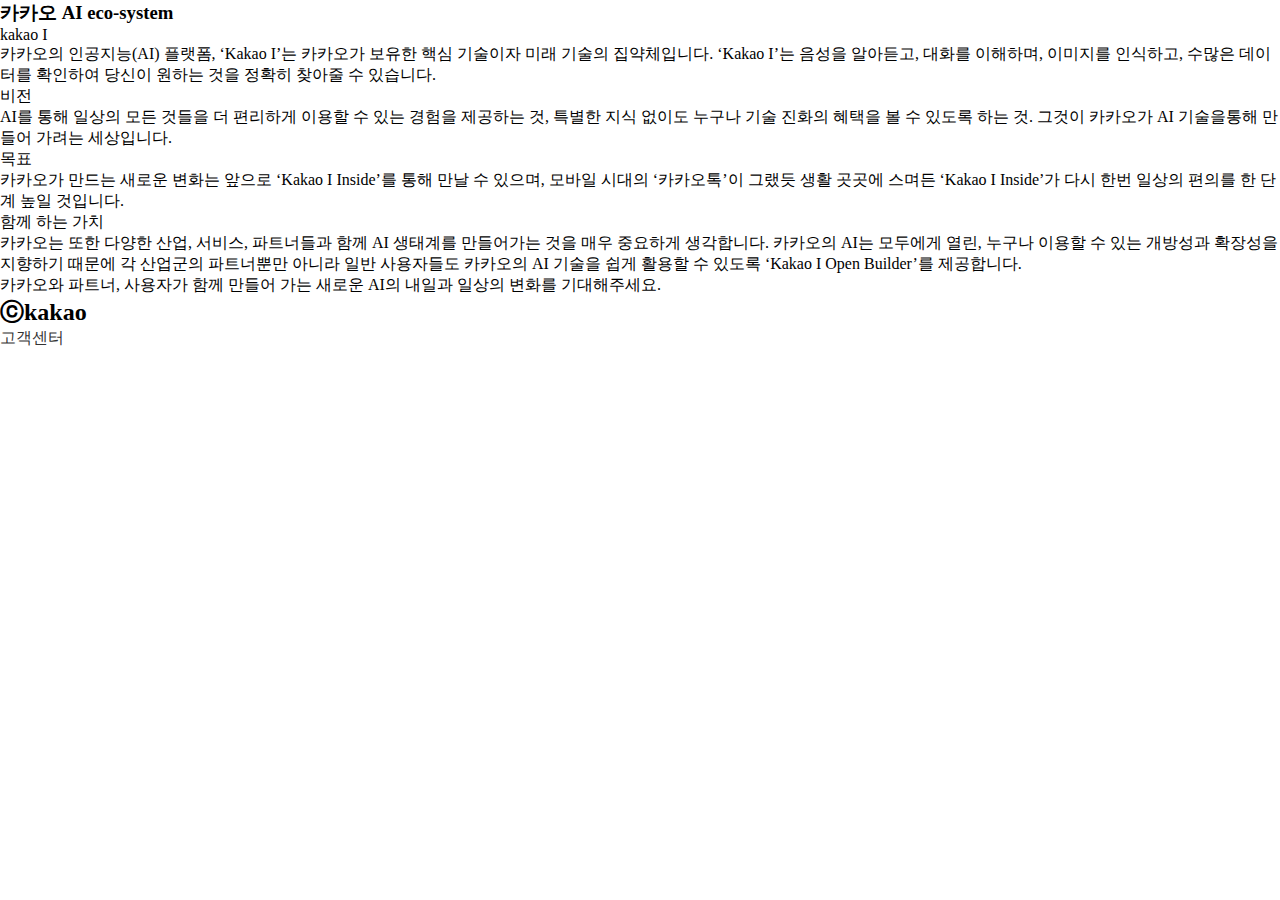
==== html/kakaoI_introduce.html @ 47d6f700 "0808 백업" ====
<!DOCTYPE html>
<!-- kakaoI_introduce.html -->
<html lang="ko-KR">
<head>
  <meta charset="UTF-8">
  <meta http-equiv="X-UA-Compatible" content="IE=edge" />
  <meta name="viewport" content="width=device-width, user-scalable=yes, initial-scale=1.0, maximum-scale=3.0, minimum-scale=0.5">

  <!-- fontawesome -->
<!--   <link rel="stylesheet" type="text/css" href="../fontawesome5/css/all.css"> -->

  <!-- import css -->
  <link rel="stylesheet" href="./headBox.html" />
  <link rel="stylesheet" href="../css/base/reset.css" />
  <link rel="stylesheet" href="../css/src/kakaoI_introduce.css" />
 
  <!-- ie -->
  <!-- [if lte IE 9] >
  <script src="../ie/html5shiv/dist/html5shiv.min.js"></script>
  <script src="../ie/pie/PIE_IE9.js"></script>
  < [!endif] -->
  
  <!-- favicon -->
  <link rel="apple-touch-icon" href="../favicon.png">
  <link rel="shortcut icon" type="image/x-icon" href="../favicon.png">

  <title>pageTitle</title>

</head>
<body>

  <div id="wrap">
    <header id="headBox">
    </header>
    <!-- contentBox -->
    <article id="introkBox">
      <div id="Igraph">
        <div class="middleA">
          <h3>카카오 AI eco-system</h3>
          <div class="circle"></div>
        </div>
      </div>
      <div id="tGraph">
        <div class="middleB">
          <dl>
            <dt>kakao I</dt>
            <dd>카카오의 인공지능(AI) 플랫폼, ‘Kakao I’는 카카오가 보유한 핵심 기술이자 미래 기술의 집약체입니다. ‘Kakao I’는 음성을 알아듣고, 대화를 이해하며, 이미지를 인식하고, 수많은 데이터를 확인하여 당신이 원하는 것을 정확히 찾아줄 수 있습니다.</dd>
          </dl>
          <dl>
            <dt>비전</dt>
            <dd>AI를 통해 일상의 모든 것들을 더 편리하게 이용할 수 있는 경험을 제공하는 것, 특별한 지식 없이도 누구나 기술 진화의 혜택을 볼 수 있도록 하는 것. 그것이 카카오가 AI 기술을통해 만들어 가려는 세상입니다.</dd>
          </dl>
          <dl>
            <dt>목표</dt>
            <dd>카카오가 만드는 새로운 변화는 앞으로 ‘Kakao I Inside’를 통해 만날 수 있으며, 모바일 시대의 ‘카카오톡’이 그랬듯 생활 곳곳에 스며든 ‘Kakao I Inside’가 다시 한번 일상의 편의를 한 단계 높일 것입니다.</dd>
          </dl>
          <dl class="with">
            <dt>함께 하는 가치</dt>
            <dd>카카오는 또한 다양한 산업, 서비스, 파트너들과 함께 AI 생태계를 만들어가는 것을 매우 중요하게 생각합니다. 카카오의 AI는 모두에게 열린, 누구나 이용할 수 있는 개방성과 확장성을 지향하기 때문에 각 산업군의 파트너뿐만 아니라 일반 사용자들도 카카오의 AI 기술을 쉽게 활용할 수 있도록 ‘Kakao I Open Builder’를 제공합니다.</dd>
          <p>카카오와 파트너, 사용자가 함께 만들어 가는 새로운 AI의 내일과 일상의 변화를 기대해주세요.</p>
          </dl>
        </div>
      </div>
    </article>

    <!-- footBox -->
    <footer id="footBox">
      <section id="fmiddle_wrap">
        <div id="foot_wrap">
          <h2>ⓒkakao</h2>
          <div id="customer_support"><a href="https://cs.kakao.com/helps?locale=ko&service=106">고객센터</a></div>
        </div>
      </section>
    </footer>

  </div> <!-- =========#wrap -->


  <!-- javascript -->
  <script src="../js/base/jQuery-3.3.1.min.js"></script>
  <script src="../js/base/jQuery-ui.min.js"></script>
  <script src="../js/src/kakaoI_introduce.js"></script>
  <script>
    (function($){
      var headBox = $('#headBox');
      headBox.load('./headBox.html')
    }) (jQuery);
  </script>
</body>
</html>
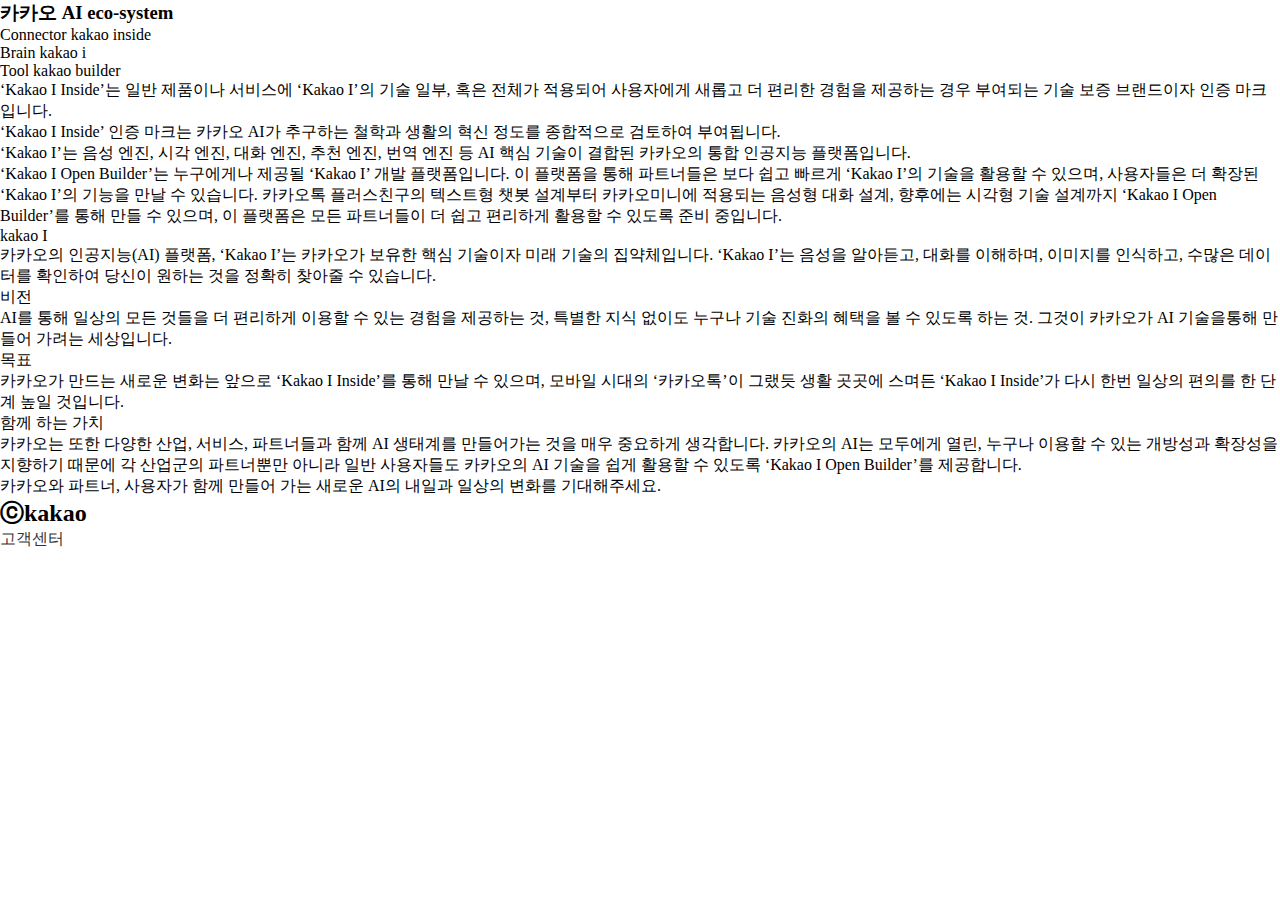
==== commit ddc7afbf: "0809 백업" ====
--- a/html/kakaoI_introduce.html
+++ b/html/kakaoI_introduce.html
@@ -37,7 +37,44 @@
       <div id="Igraph">
         <div class="middleA">
           <h3>카카오 AI eco-system</h3>
-          <div class="circle"></div>
+          <ul class="circle">
+            <li>
+              <span>Connector</span>
+              <span>kakao inside</span>
+            </li>
+            <li>
+              <span>Brain</span>
+              <span>kakao i</span>
+            </li>
+            <li>
+              <span>Tool</span>
+              <span>kakao builder</span>
+            </li>
+          </ul>
+        </div>
+        <div id="modalBG">
+          <div class="diWindow">
+            <ul class="indicator">
+              <li><a href="#"><span class="hidden">kakao inside</span></a></li>
+              <li><a href="#"><span class="hidden">kakao i</span></a></li>
+              <li><a href="#"><span class="hidden">kakao builder</span></a></li>
+            </ul>
+            <div id="modalbox">
+              <dl class="dl01">
+                <dt><span class="hidden">kakao inside</span></dt>
+                <dd>‘Kakao I Inside’는 일반 제품이나 서비스에 ‘Kakao I’의 기술 일부, 혹은 전체가 적용되어 사용자에게 새롭고 더 편리한 경험을 제공하는 경우 부여되는 기술 보증 브랜드이자 인증 마크입니다.</dd>
+                <dd>‘Kakao I Inside’ 인증 마크는 카카오 AI가 추구하는 철학과 생활의 혁신 정도를 종합적으로 검토하여 부여됩니다.</dd>
+              </dl>
+              <dl class="dl02">
+                <dt><span class="hidden">kakao i</span></dt>
+                <dd>‘Kakao I’는 음성 엔진, 시각 엔진, 대화 엔진, 추천 엔진, 번역 엔진 등 AI 핵심 기술이 결합된 카카오의 통합 인공지능 플랫폼입니다.</dd>
+              </dl>
+              <dl class="dl03">
+                <dt><span class="hidden">kakao builder</span></dt>
+                <dd>‘Kakao I Open Builder’는 누구에게나 제공될 ‘Kakao I’ 개발 플랫폼입니다. 이 플랫폼을 통해 파트너들은 보다 쉽고 빠르게 ‘Kakao I’의 기술을 활용할 수 있으며, 사용자들은 더 확장된 ‘Kakao I’의 기능을 만날 수 있습니다. 카카오톡 플러스친구의 텍스트형 챗봇 설계부터 카카오미니에 적용되는 음성형 대화 설계, 향후에는 시각형 기술 설계까지 ‘Kakao I Open Builder’를 통해 만들 수 있으며, 이 플랫폼은 모든 파트너들이 더 쉽고 편리하게 활용할 수 있도록 준비 중입니다.</dd>
+              </dl>
+            </div>
+          </div>
         </div>
       </div>
       <div id="tGraph">
